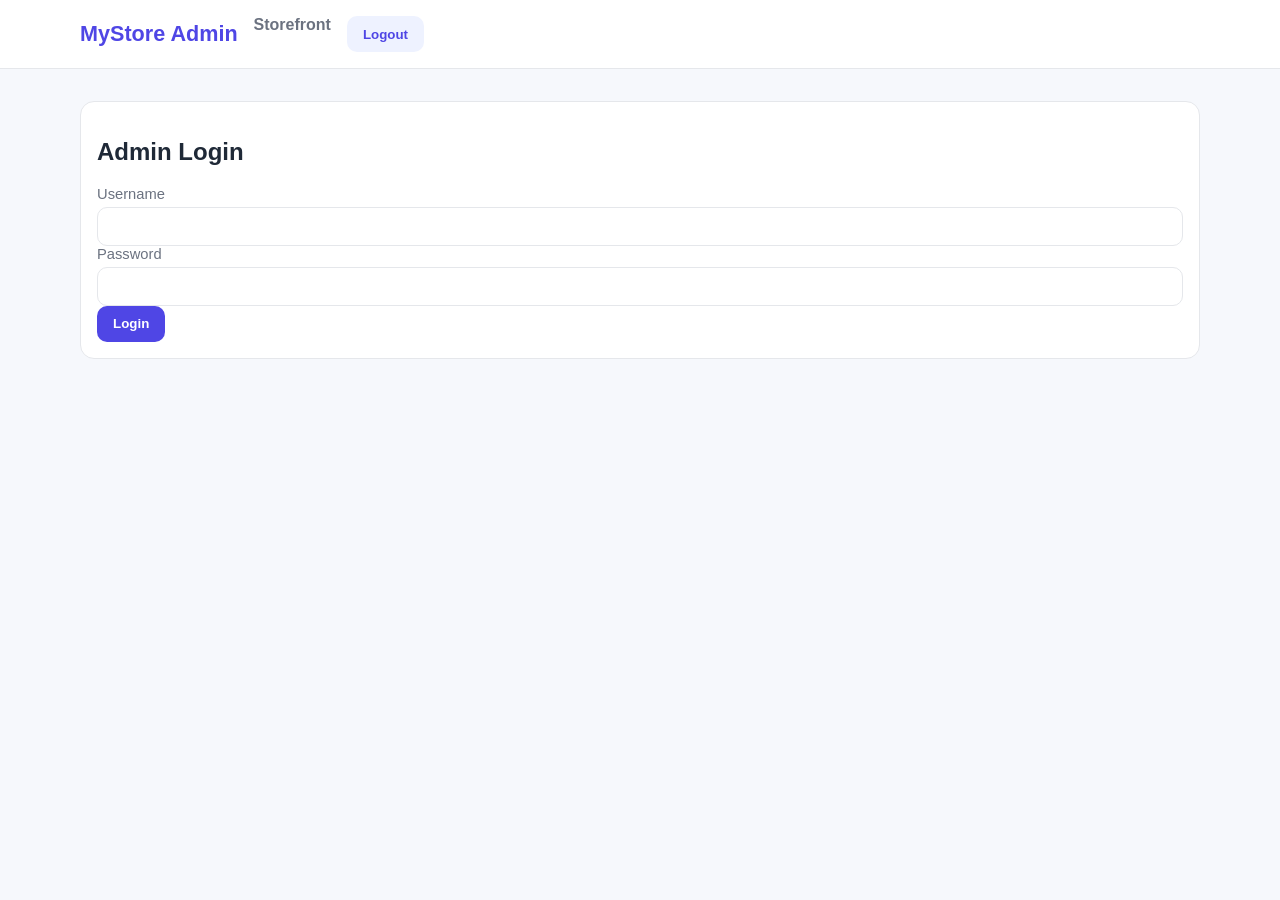
==== admin.html @ 4ac30320 "feat: implement MyStore local-first ecommerce web app Co-authored-by: sardarsharjeelkhan911-source <" ====
<!DOCTYPE html>
<html lang="en">
<head>
  <meta charset="UTF-8" />
  <meta name="viewport" content="width=device-width, initial-scale=1.0" />
  <title>MyStore | Admin Dashboard</title>
  <link rel="stylesheet" href="css/style.css" />
</head>
<body data-page="admin">
  <header class="site-header">
    <nav class="navbar container" aria-label="Primary navigation">
      <a href="index.html" class="brand">MyStore Admin</a>
      <ul class="nav-links" id="adminNavLinks">
        <li><a href="index.html">Storefront</a></li>
        <li><button id="logoutBtn" class="btn btn-secondary" type="button">Logout</button></li>
      </ul>
    </nav>
  </header>

  <main class="container section">
    <section id="adminLoginSection" class="card narrow">
      <h1>Admin Login</h1>
      <form id="adminLoginForm">
        <label for="adminUsername">Username</label>
        <input id="adminUsername" required />
        <label for="adminPassword">Password</label>
        <input id="adminPassword" type="password" required />
        <button class="btn btn-primary" type="submit">Login</button>
      </form>
    </section>

    <section id="adminDashboard" class="hidden">
      <h1>Dashboard</h1>
      <div id="metricCards" class="metrics-grid"></div>

      <div class="admin-grid">
        <section class="card">
          <h2>Product Management</h2>
          <form id="productForm" class="stack">
            <input type="hidden" id="productId" />
            <label for="productName">Name</label>
            <input id="productName" required />
            <label for="productImage">Image URL/Path</label>
            <input id="productImage" required />
            <label for="productCategory">Category</label>
            <select id="productCategory" required></select>
            <label for="productPrice">Price</label>
            <input id="productPrice" type="number" min="0" step="1" required />
            <label for="productDiscount">Discount Price</label>
            <input id="productDiscount" type="number" min="0" step="1" />
            <label for="productStock">Stock</label>
            <input id="productStock" type="number" min="0" step="1" required />
            <label for="productDescription">Description</label>
            <textarea id="productDescription" required></textarea>
            <button class="btn btn-primary" type="submit">Save Product</button>
            <button class="btn btn-secondary" id="productResetBtn" type="button">Clear</button>
          </form>
          <div class="table-wrap"><table><thead><tr><th>Name</th><th>Price</th><th>Stock</th><th>Status</th><th>Actions</th></tr></thead><tbody id="adminProductsBody"></tbody></table></div>
        </section>

        <section class="card">
          <h2>Category Management</h2>
          <form id="categoryForm" class="stack-inline">
            <input type="hidden" id="categoryId" />
            <input id="categoryName" placeholder="Category name" required />
            <button class="btn btn-primary" type="submit">Save Category</button>
            <button class="btn btn-secondary" id="categoryResetBtn" type="button">Clear</button>
          </form>
          <ul id="categoryList" class="list"></ul>
        </section>
      </div>

      <section class="card">
        <h2>Order Management</h2>
        <div class="filters">
          <div><label for="orderSearch">Search</label><input id="orderSearch" placeholder="Order ID or customer" /></div>
          <div><label for="orderStatusFilter">Status</label>
            <select id="orderStatusFilter"></select>
          </div>
        </div>
        <div class="table-wrap"><table><thead><tr><th>Order ID</th><th>Customer</th><th>Total</th><th>Status</th><th>Actions</th></tr></thead><tbody id="ordersBody"></tbody></table></div>
      </section>

      <section class="admin-grid">
        <section class="card">
          <h2>Customer Management</h2>
          <div class="table-wrap"><table><thead><tr><th>Name</th><th>Phone</th><th>Email</th><th>Address</th><th>Orders</th><th>Spending</th></tr></thead><tbody id="customersBody"></tbody></table></div>
        </section>

        <section class="card">
          <h2>Sales Reports</h2>
          <div id="salesReport"></div>
        </section>
      </section>
    </section>
  </main>

  <div id="toastContainer" class="toast-container" aria-live="polite"></div>
  <script type="module" src="js/app.js"></script>
</body>
</html>
---- css/style.css ----
:root {
  --bg: #f6f8fc;
  --surface: #ffffff;
  --text: #1f2937;
  --muted: #6b7280;
  --primary: #4f46e5;
  --primary-dark: #3730a3;
  --danger: #dc2626;
  --success: #15803d;
  --border: #e5e7eb;
}

* { box-sizing: border-box; }
body {
  margin: 0;
  font-family: Inter, "Segoe UI", Roboto, sans-serif;
  background: var(--bg);
  color: var(--text);
}
img { max-width: 100%; display: block; }
a { color: inherit; text-decoration: none; }
.container { width: min(1120px, 92%); margin: 0 auto; }
.section { padding: 2rem 0; }
.hidden { display: none !important; }
.sr-only { position: absolute; width: 1px; height: 1px; margin: -1px; overflow: hidden; clip: rect(0,0,0,0); }

.site-header {
  background: var(--surface);
  border-bottom: 1px solid var(--border);
  position: sticky;
  top: 0;
  z-index: 10;
}
.navbar { display: flex; align-items: center; gap: 1rem; min-height: 68px; }
.brand { font-size: 1.35rem; font-weight: 800; color: var(--primary); }
.nav-links { display: flex; list-style: none; gap: 1rem; margin: 0; padding: 0; }
.nav-links a { color: var(--muted); font-weight: 600; }
.nav-links a:hover { color: var(--primary); }
.nav-search { margin-left: auto; }
.nav-search input { padding: .55rem .8rem; border: 1px solid var(--border); border-radius: 10px; }
.mobile-menu-btn { display: none; border: 0; background: transparent; font-size: 1.5rem; margin-left: auto; }

.hero {
  display: grid;
  grid-template-columns: 1.2fr .8fr;
  gap: 2rem;
  align-items: center;
  padding: 3rem 0;
}
.hero h1 { font-size: clamp(1.7rem, 3.5vw, 2.8rem); margin-bottom: .75rem; }
.hero p { color: var(--muted); margin-bottom: 1rem; }

.btn {
  border: 0;
  border-radius: 10px;
  padding: .65rem 1rem;
  cursor: pointer;
  font-weight: 700;
}
.btn-primary { background: var(--primary); color: #fff; }
.btn-primary:hover { background: var(--primary-dark); }
.btn-secondary { background: #eef2ff; color: var(--primary); }
.btn-danger { background: #fee2e2; color: var(--danger); }
.btn-success { background: #dcfce7; color: var(--success); }

.section-head { display: flex; justify-content: space-between; align-items: center; margin-bottom: .9rem; }
.product-grid {
  display: grid;
  grid-template-columns: repeat(auto-fill, minmax(220px, 1fr));
  gap: 1rem;
}
.card,
.product-card {
  background: var(--surface);
  border: 1px solid var(--border);
  border-radius: 14px;
  padding: 1rem;
}
.product-card { display: flex; flex-direction: column; gap: .6rem; }
.product-card img { aspect-ratio: 4 / 3; object-fit: cover; border-radius: 10px; }
.product-card h3 { margin: 0; font-size: 1rem; }
.price { font-weight: 800; }
.old-price { color: var(--muted); text-decoration: line-through; margin-left: .3rem; }
.stock { color: var(--muted); font-size: .9rem; }
.product-card-actions { display: flex; gap: .5rem; margin-top: auto; }

.category-grid { display: grid; grid-template-columns: repeat(auto-fill, minmax(160px, 1fr)); gap: .8rem; }
.category-chip {
  border: 1px solid var(--border);
  background: var(--surface);
  border-radius: 999px;
  padding: .7rem .95rem;
  text-align: center;
  font-weight: 600;
}

.filters {
  display: grid;
  grid-template-columns: repeat(auto-fit, minmax(170px, 1fr));
  gap: .8rem;
  margin-bottom: 1rem;
}
label { display: block; margin-bottom: .3rem; font-size: .92rem; color: var(--muted); }
input, select, textarea {
  width: 100%;
  border: 1px solid var(--border);
  border-radius: 10px;
  padding: .6rem .7rem;
  font: inherit;
}
textarea { min-height: 90px; resize: vertical; }

.table-wrap { overflow-x: auto; }
table { width: 100%; border-collapse: collapse; }
th, td { border-bottom: 1px solid var(--border); padding: .55rem; text-align: left; vertical-align: top; }

.checkout-grid,
.admin-grid {
  display: grid;
  grid-template-columns: 1fr;
  gap: 1rem;
}
.order-items { list-style: none; padding: 0; margin: 0; display: grid; gap: .45rem; }
.order-items li { display: flex; justify-content: space-between; gap: .5rem; }

.timeline { list-style: none; padding: 0; margin: 1rem 0 0; }
.timeline li {
  border-left: 3px solid var(--border);
  padding: .45rem .8rem;
  margin-left: .35rem;
}
.timeline li.active { border-color: var(--primary); font-weight: 700; }
.timeline li.cancelled { border-color: var(--danger); color: var(--danger); }
.timeline li.returned { border-color: #b45309; color: #b45309; }

.metric {
  background: var(--surface);
  border: 1px solid var(--border);
  border-radius: 12px;
  padding: .9rem;
}
.metrics-grid { display: grid; grid-template-columns: repeat(auto-fill, minmax(155px, 1fr)); gap: .8rem; }
.metric p { margin: .2rem 0; color: var(--muted); }
.metric h3 { margin: 0; }

.list { list-style: none; margin: 0; padding: 0; display: grid; gap: .5rem; }
.list li { display: flex; justify-content: space-between; gap: .5rem; align-items: center; border: 1px solid var(--border); border-radius: 10px; padding: .5rem .7rem; }
.stack { display: grid; gap: .5rem; }
.stack-inline { display: grid; grid-template-columns: 1fr auto auto; gap: .5rem; align-items: end; }

.empty-state {
  text-align: center;
  background: var(--surface);
  border: 1px dashed var(--border);
  border-radius: 12px;
  padding: 2rem 1rem;
  color: var(--muted);
}
.toast-container {
  position: fixed;
  right: 1rem;
  bottom: 1rem;
  display: grid;
  gap: .5rem;
  z-index: 20;
}
.toast {
  background: #111827;
  color: #fff;
  padding: .7rem .9rem;
  border-radius: 10px;
}
.badge { border-radius: 999px; padding: .1rem .55rem; font-size: .8rem; }
.badge.pending { background: #fef3c7; color: #92400e; }
.badge.delivered { background: #dcfce7; color: #166534; }
.badge.cancelled { background: #fee2e2; color: #b91c1c; }
.badge.returned { background: #ffedd5; color: #9a3412; }

@media (min-width: 900px) {
  .checkout-grid { grid-template-columns: 1fr .8fr; }
  .admin-grid { grid-template-columns: 1.5fr 1fr; }
}

@media (max-width: 768px) {
  .mobile-menu-btn { display: block; }
  .nav-search { display: none; }
  .nav-links {
    position: absolute;
    left: 0;
    right: 0;
    top: 68px;
    background: var(--surface);
    border-bottom: 1px solid var(--border);
    flex-direction: column;
    padding: .8rem 1rem;
    display: none;
  }
  .nav-links.open { display: flex; }
  .hero { grid-template-columns: 1fr; }
  #adminNavLinks { position: static; display: flex; flex-direction: row; border: 0; }
}
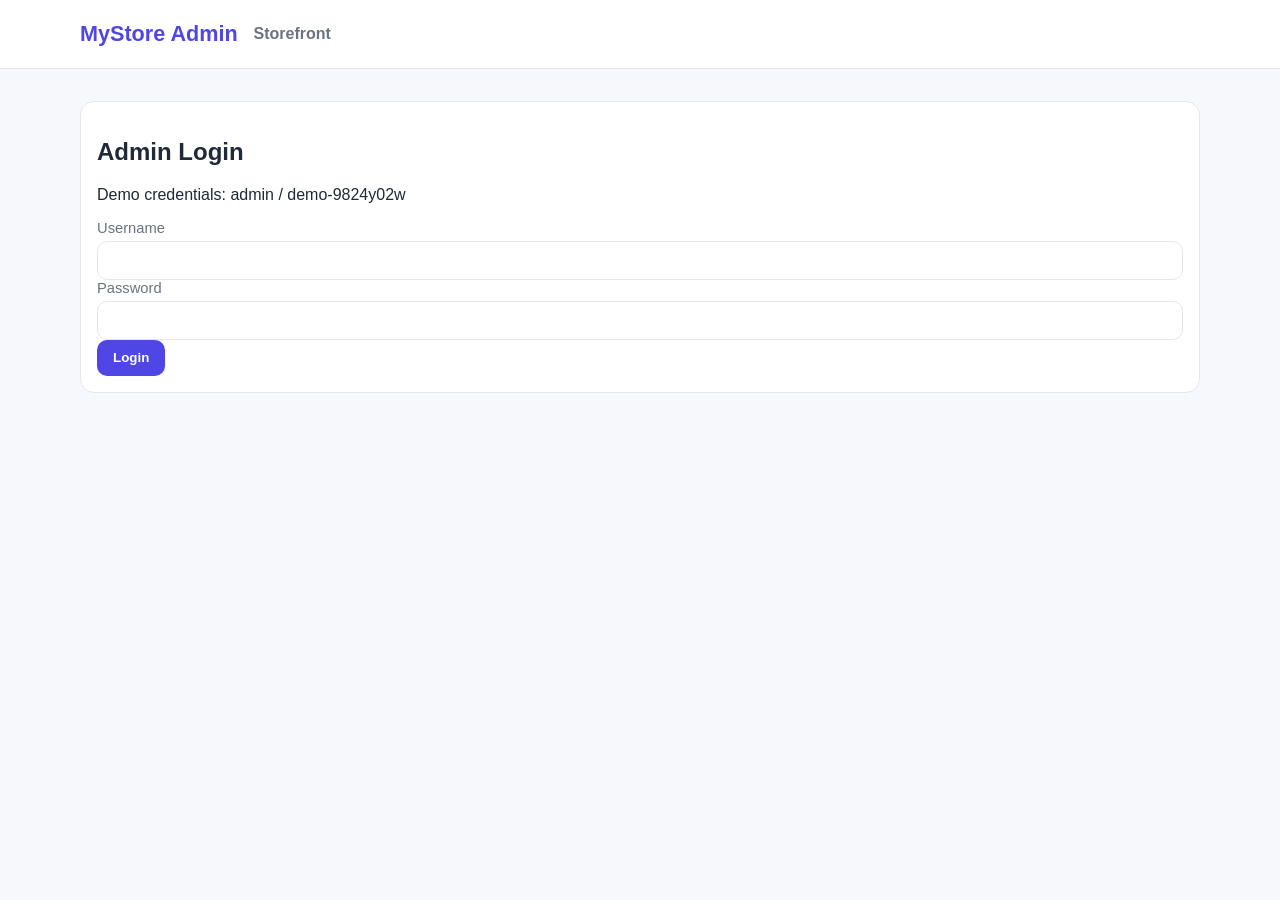
==== commit 864cba37: "fix: finalize validation feedback for checkout, categories, auth demo UX, and tracking form Co-autho" ====
--- a/admin.html
+++ b/admin.html
@@ -20,6 +20,7 @@
   <main class="container section">
     <section id="adminLoginSection" class="card narrow">
       <h1>Admin Login</h1>
+      <p id="adminDemoHint"></p>
       <form id="adminLoginForm">
         <label for="adminUsername">Username</label>
         <input id="adminUsername" required />
--- a/css/style.css
+++ b/css/style.css
@@ -62,6 +62,14 @@
 .btn-secondary { background: #eef2ff; color: var(--primary); }
 .btn-danger { background: #fee2e2; color: var(--danger); }
 .btn-success { background: #dcfce7; color: var(--success); }
+.btn:focus-visible,
+a:focus-visible,
+input:focus-visible,
+select:focus-visible,
+textarea:focus-visible {
+  outline: 3px solid rgba(79, 70, 229, 0.35);
+  outline-offset: 2px;
+}
 
 .section-head { display: flex; justify-content: space-between; align-items: center; margin-bottom: .9rem; }
 .product-grid {
@@ -172,6 +180,9 @@
 }
 .badge { border-radius: 999px; padding: .1rem .55rem; font-size: .8rem; }
 .badge.pending { background: #fef3c7; color: #92400e; }
+.badge.confirmed { background: #dbeafe; color: #1d4ed8; }
+.badge.shipped { background: #ede9fe; color: #6d28d9; }
+.badge.out-for-delivery { background: #cffafe; color: #0e7490; }
 .badge.delivered { background: #dcfce7; color: #166534; }
 .badge.cancelled { background: #fee2e2; color: #b91c1c; }
 .badge.returned { background: #ffedd5; color: #9a3412; }
